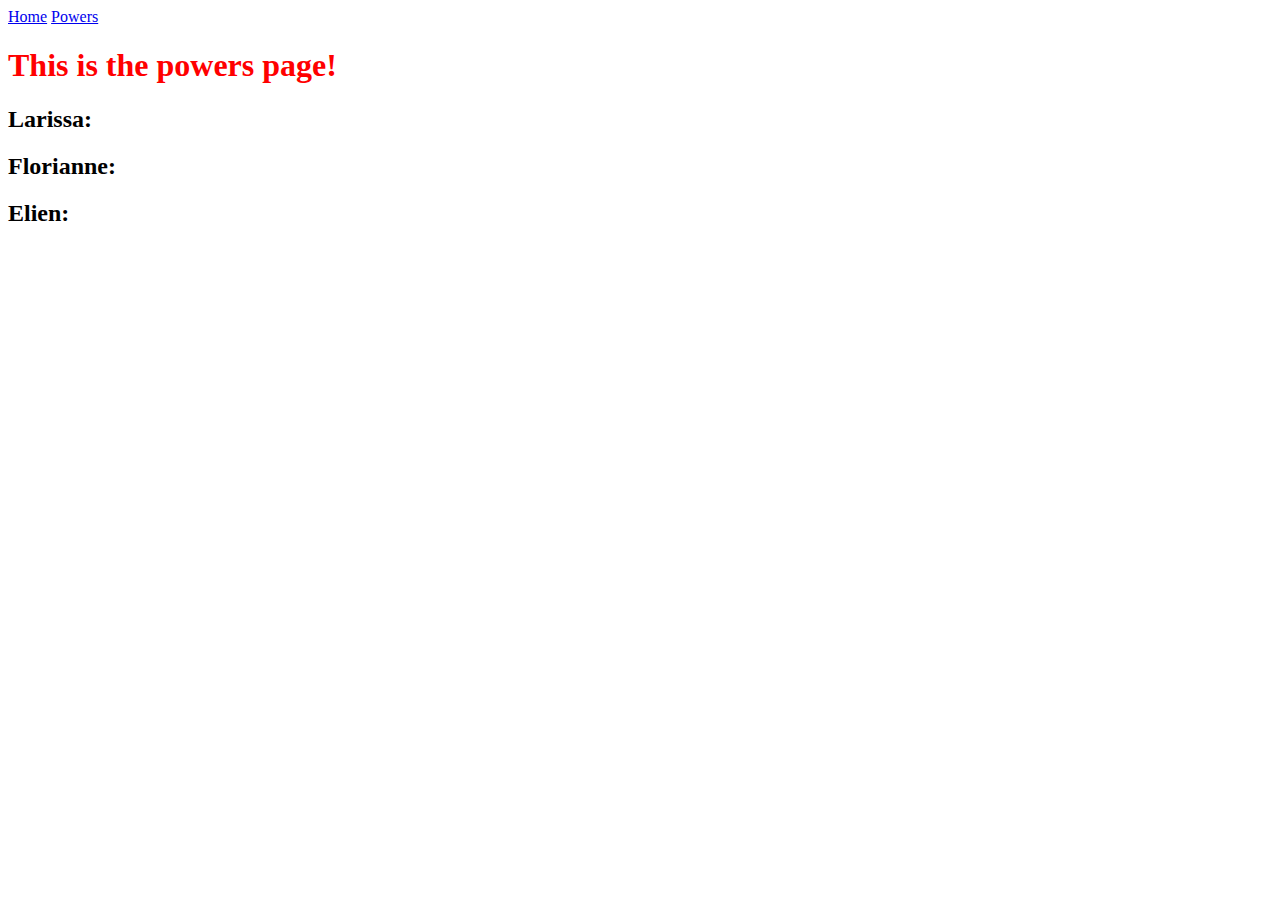
==== powers.html @ b62c0b81 "feat: add names" ====
<!DOCTYPE html>
<html lang="en">
<head>
    <meta charset="UTF-8">
    <meta http-equiv="X-UA-Compatible" content="IE=edge">
    <meta name="viewport" content="width=device-width, initial-scale=1.0">
    <link rel="stylesheet" href="style.css">
    <title>Document</title>
</head>
<nav>
    <a href="./index.html">Home</a>
    <a href="./powers.html">Powers</a>
</nav>
<body>
    <h1>This is the powers page!</h1>
    <h2>Larissa:</h2>
    <h2>Florianne:</h2>
    <h2>Elien:</h2>
</body>
</html>
---- style.css ----
h1{
    color: red;
}
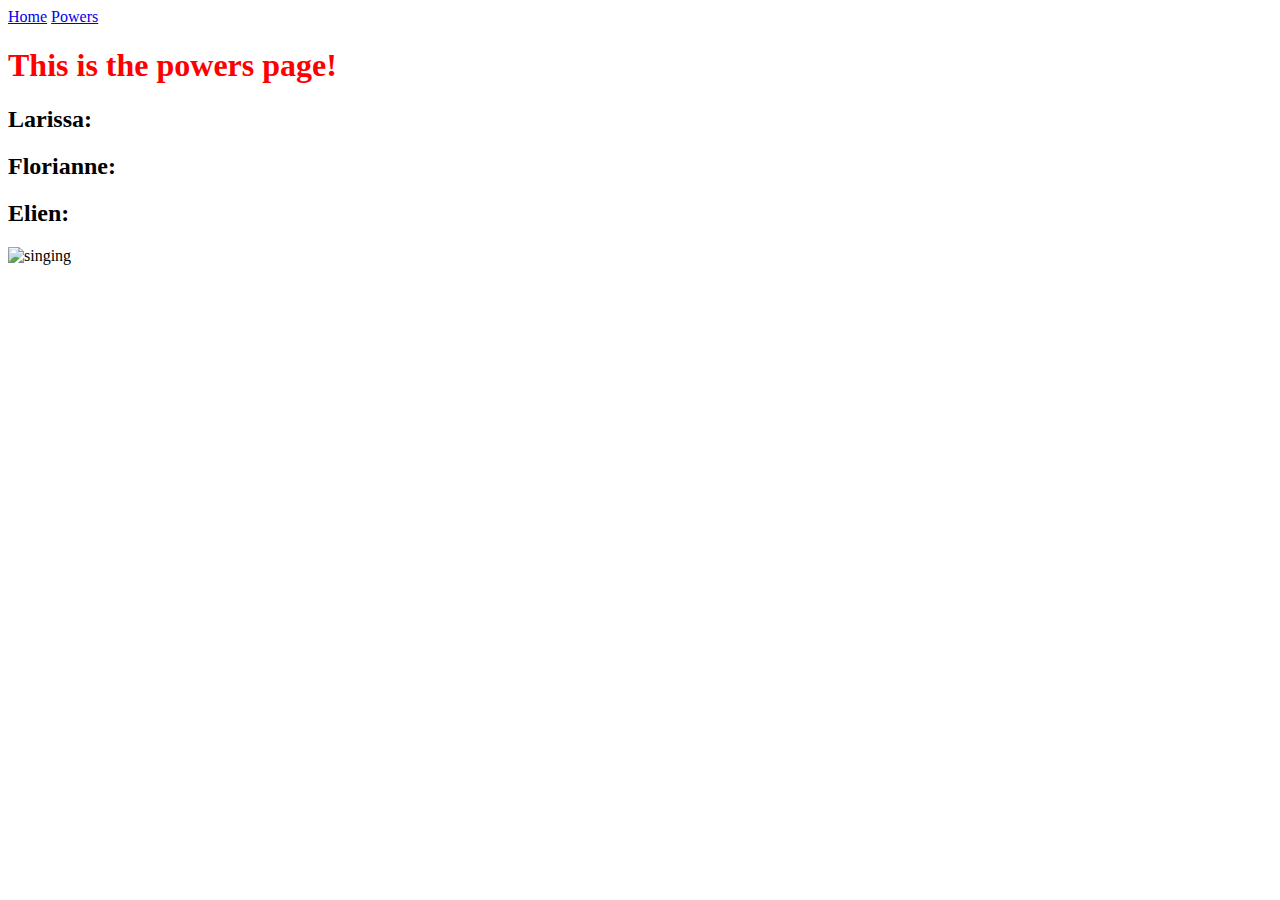
==== commit 9ca44e73: "feat: add powers gif" ====
--- a/powers.html
+++ b/powers.html
@@ -16,5 +16,6 @@
     <h2>Larissa:</h2>
     <h2>Florianne:</h2>
     <h2>Elien:</h2>
+    <img src="https://media1.giphy.com/media/124QifLHDXLd0Q/200w.gif?cid=82a1493bacjrwygm3db93humgvrbf0mnyopqf2nmz6eag3de&rid=200w.gif&ct=g" alt="singing">
 </body>
 </html>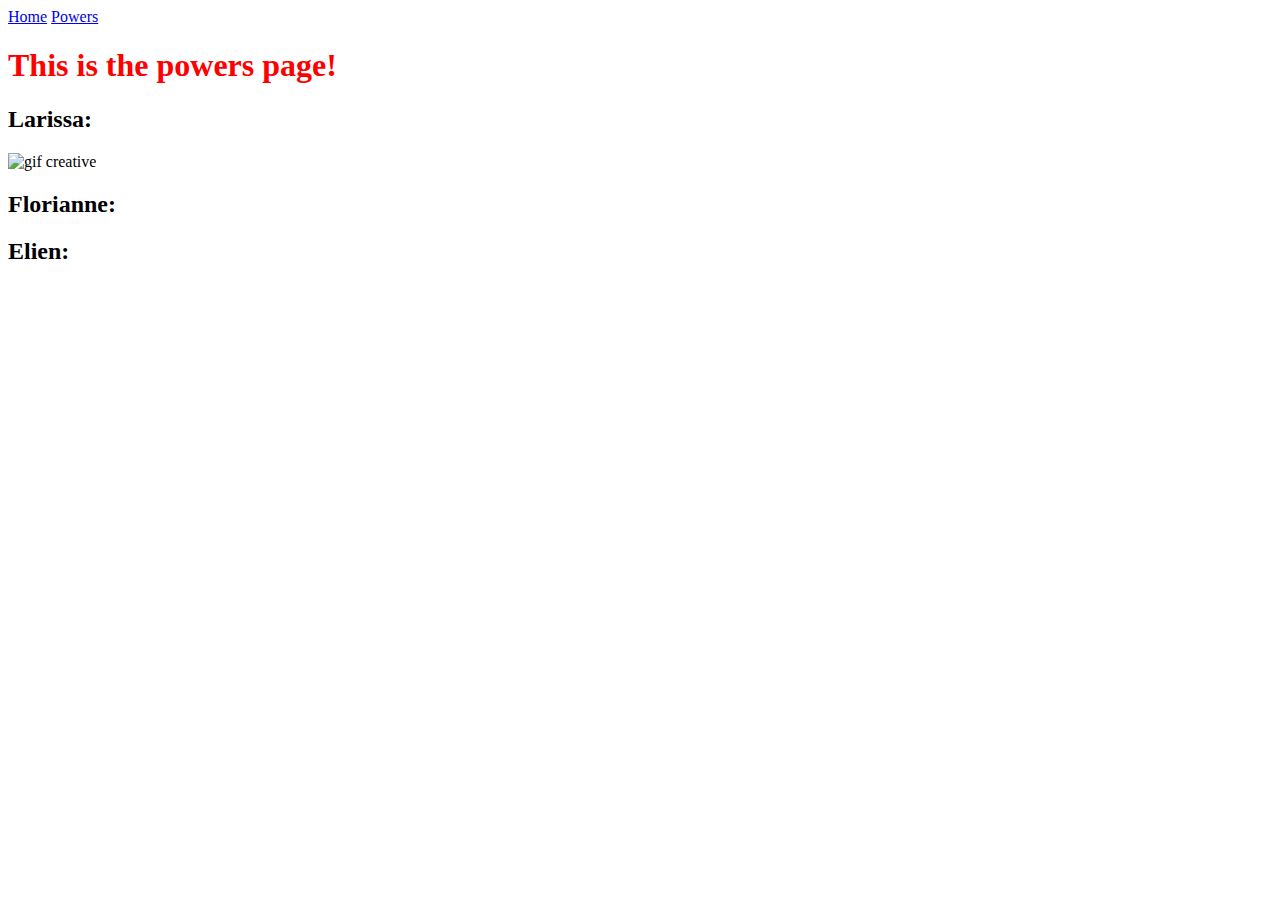
==== commit 47237ae4: "feat: add gif" ====
--- a/powers.html
+++ b/powers.html
@@ -14,8 +14,8 @@
 <body>
     <h1>This is the powers page!</h1>
     <h2>Larissa:</h2>
+    <img src="https://external-content.duckduckgo.com/iu/?u=https%3A%2F%2Fmedia.giphy.com%2Fmedia%2F3oEduXdm2gjnrsJBOo%2Fgiphy.gif&f=1&nofb=1" alt="gif creative">
     <h2>Florianne:</h2>
     <h2>Elien:</h2>
-    <img src="https://media1.giphy.com/media/124QifLHDXLd0Q/200w.gif?cid=82a1493bacjrwygm3db93humgvrbf0mnyopqf2nmz6eag3de&rid=200w.gif&ct=g" alt="singing">
 </body>
 </html>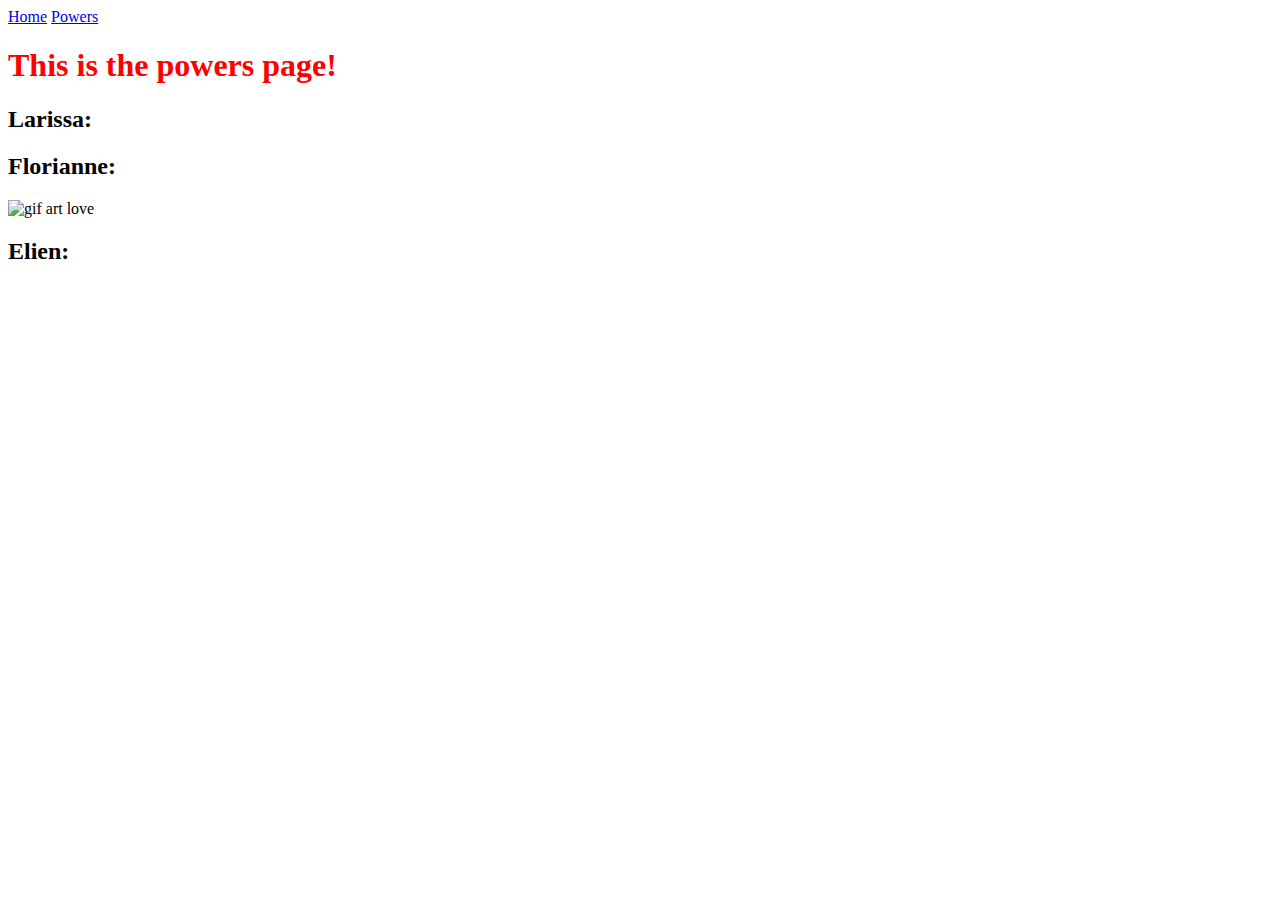
==== commit 55b882e3: "feat: add gif florianne" ====
--- a/powers.html
+++ b/powers.html
@@ -14,8 +14,8 @@
 <body>
     <h1>This is the powers page!</h1>
     <h2>Larissa:</h2>
-    <img src="https://external-content.duckduckgo.com/iu/?u=https%3A%2F%2Fmedia.giphy.com%2Fmedia%2F3oEduXdm2gjnrsJBOo%2Fgiphy.gif&f=1&nofb=1" alt="gif creative">
     <h2>Florianne:</h2>
+    <img src="https://media.giphy.com/media/8WifenNsiinedPbB9H/giphy.gif" alt="gif art love">
     <h2>Elien:</h2>
 </body>
 </html>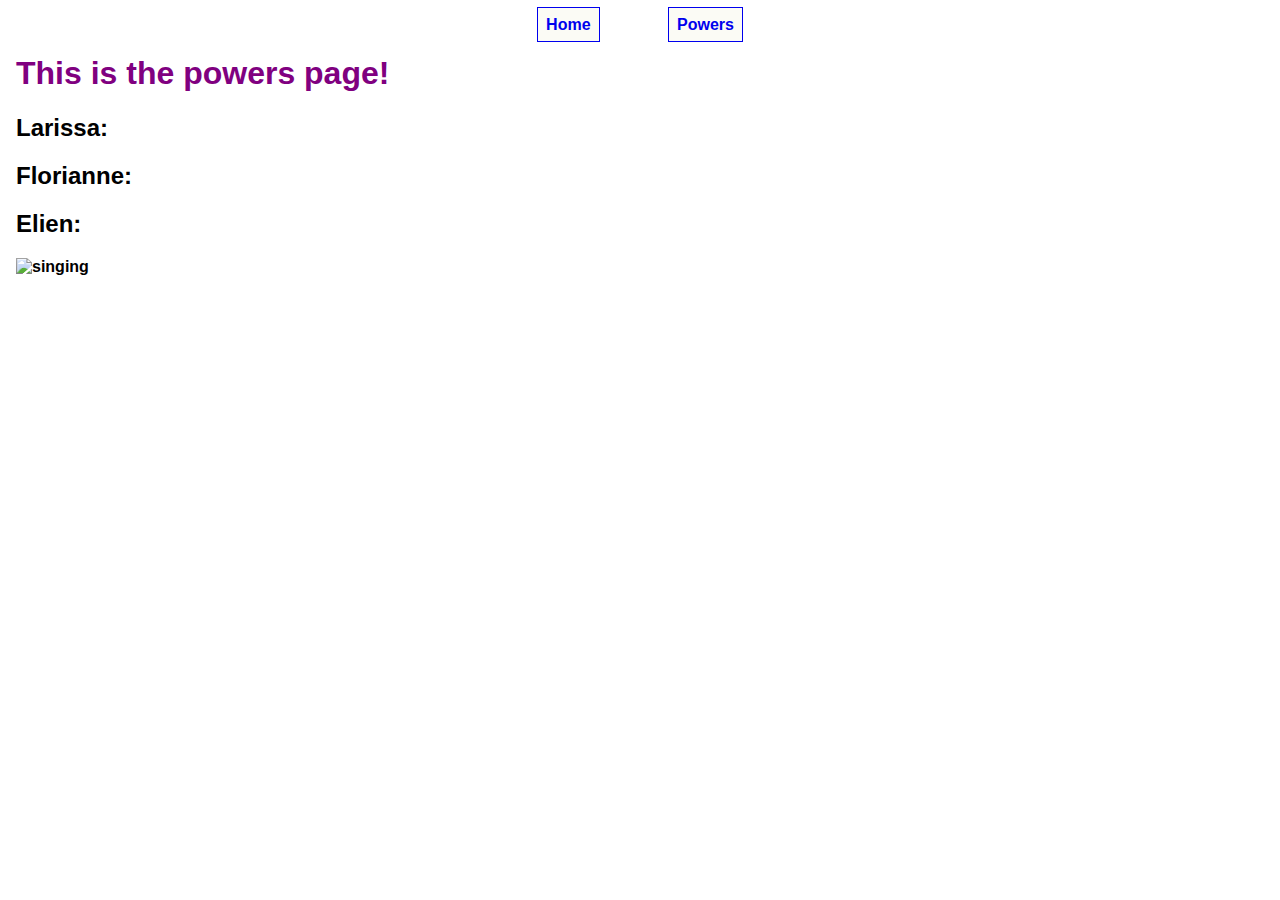
==== commit b8f24544: "style: add styling" ====
--- a/powers.html
+++ b/powers.html
@@ -5,6 +5,7 @@
     <meta http-equiv="X-UA-Compatible" content="IE=edge">
     <meta name="viewport" content="width=device-width, initial-scale=1.0">
     <link rel="stylesheet" href="style.css">
+    <style>@import url("https://use.typekit.net/lqk4wbi.css");</style>
     <title>Document</title>
 </head>
 <nav>
@@ -15,7 +16,7 @@
     <h1>This is the powers page!</h1>
     <h2>Larissa:</h2>
     <h2>Florianne:</h2>
-    <img src="https://media.giphy.com/media/8WifenNsiinedPbB9H/giphy.gif" alt="gif art love">
     <h2>Elien:</h2>
+    <img src="https://media1.giphy.com/media/124QifLHDXLd0Q/200w.gif?cid=82a1493bacjrwygm3db93humgvrbf0mnyopqf2nmz6eag3de&rid=200w.gif&ct=g" alt="singing">
 </body>
 </html>--- a/style.css
+++ b/style.css
@@ -1,3 +1,23 @@
 h1{
-    color: red;
+    color: purple;
+}
+body {
+    margin: 1rem
+}
+*{
+    @import url("https://use.typekit.net/lqk4wbi.css");
+    font-family: poiret-one, sans-serif;
+    font-weight: 600;
+    font-style: normal;
+}
+nav{
+    text-align: center;
+    text-decoration: unset;
+}
+a{
+    text-decoration: unset;
+    margin: 2rem;
+    padding: 0.5rem;
+    border: 1px solid;
+    background-color: rgb(251, 251, 245);
 }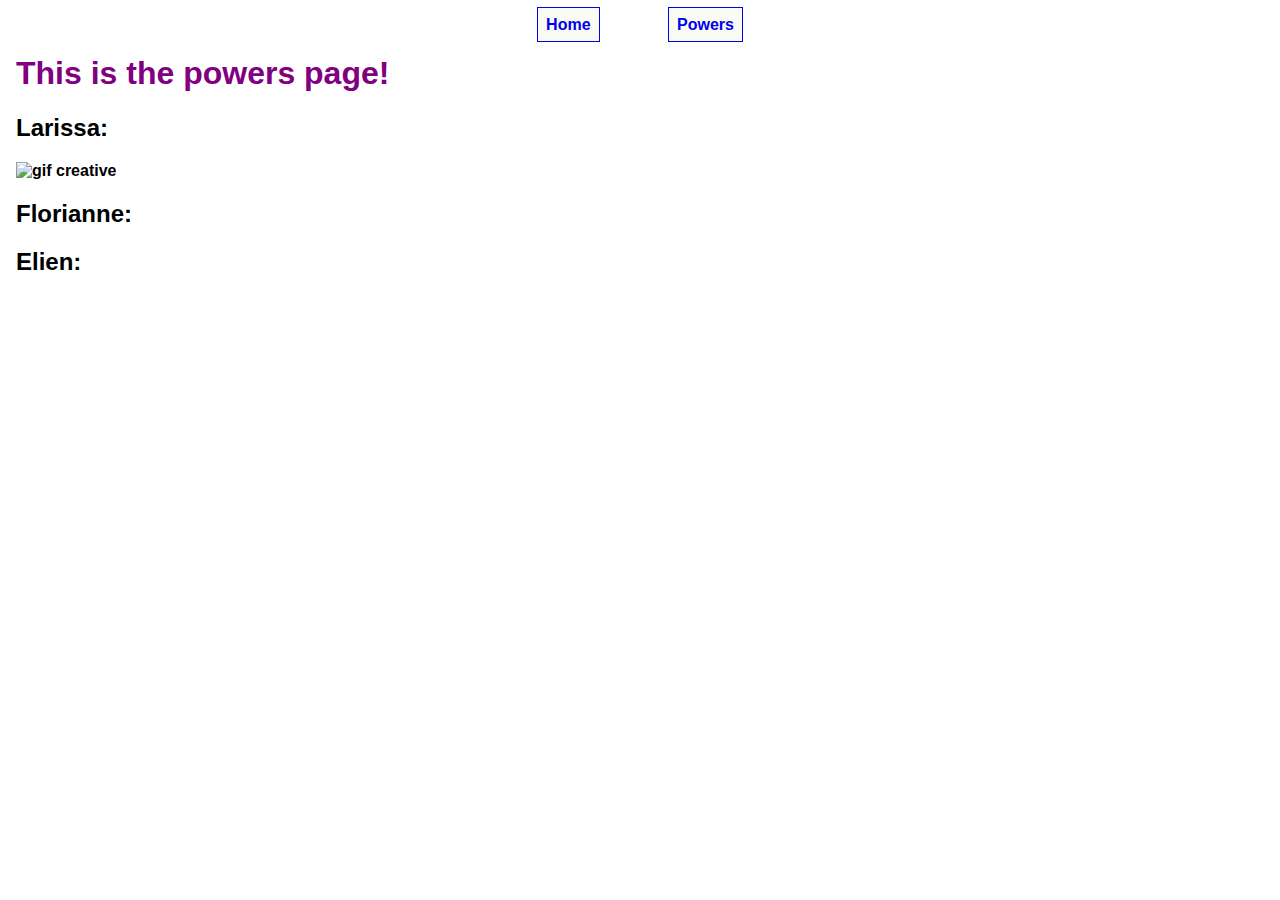
==== commit cfedbf7c: "Merge pull request #1 from LarissaDeBorgher/info_larissa" ====
--- a/powers.html
+++ b/powers.html
@@ -5,7 +5,6 @@
     <meta http-equiv="X-UA-Compatible" content="IE=edge">
     <meta name="viewport" content="width=device-width, initial-scale=1.0">
     <link rel="stylesheet" href="style.css">
-    <style>@import url("https://use.typekit.net/lqk4wbi.css");</style>
     <title>Document</title>
 </head>
 <nav>
@@ -15,8 +14,8 @@
 <body>
     <h1>This is the powers page!</h1>
     <h2>Larissa:</h2>
+    <img src="https://external-content.duckduckgo.com/iu/?u=https%3A%2F%2Fmedia.giphy.com%2Fmedia%2F3oEduXdm2gjnrsJBOo%2Fgiphy.gif&f=1&nofb=1" alt="gif creative">
     <h2>Florianne:</h2>
     <h2>Elien:</h2>
-    <img src="https://media1.giphy.com/media/124QifLHDXLd0Q/200w.gif?cid=82a1493bacjrwygm3db93humgvrbf0mnyopqf2nmz6eag3de&rid=200w.gif&ct=g" alt="singing">
 </body>
 </html>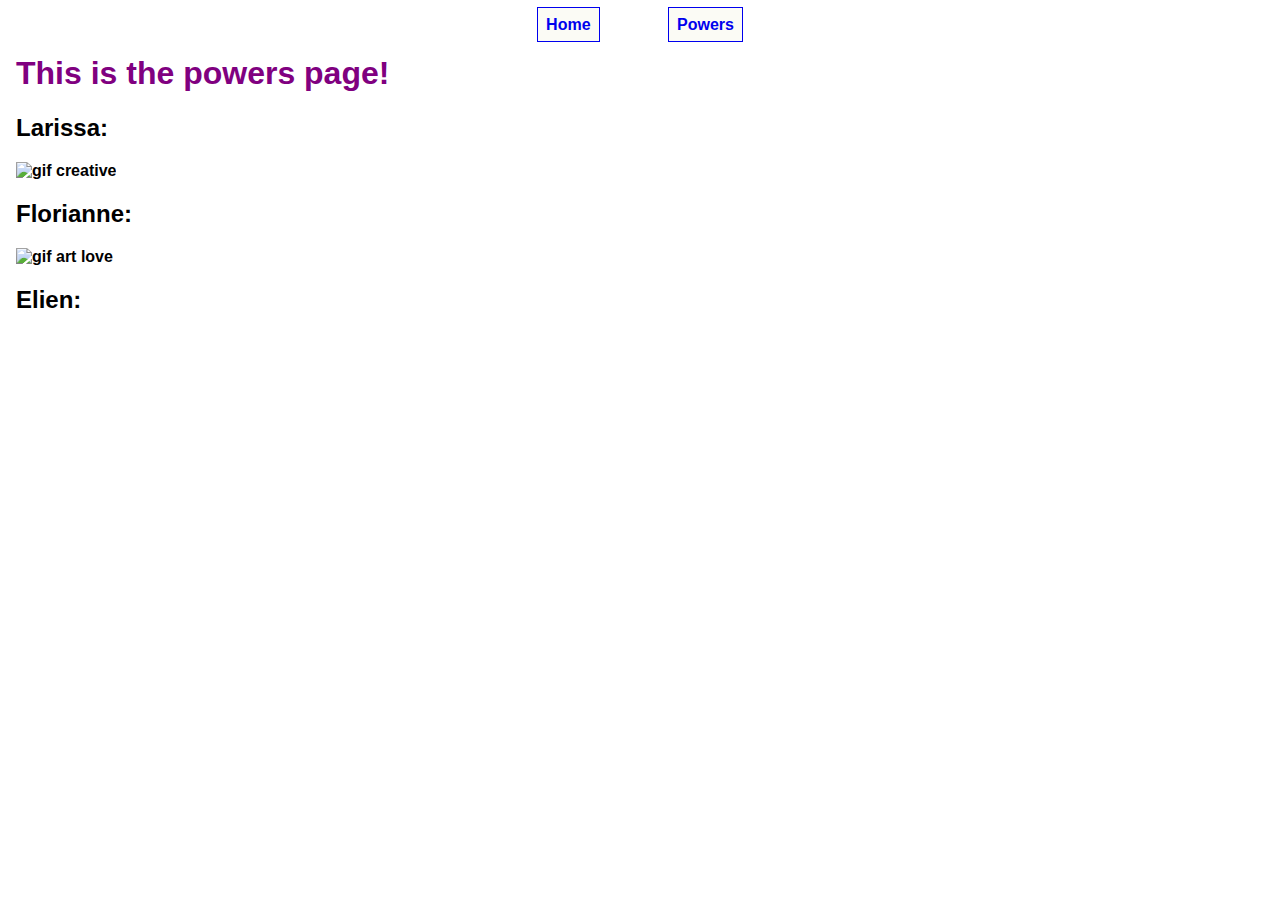
==== commit 5c1eaed1: "Merge pull request #2 from LarissaDeBorgher/info_florianne" ====
--- a/powers.html
+++ b/powers.html
@@ -16,6 +16,7 @@
     <h2>Larissa:</h2>
     <img src="https://external-content.duckduckgo.com/iu/?u=https%3A%2F%2Fmedia.giphy.com%2Fmedia%2F3oEduXdm2gjnrsJBOo%2Fgiphy.gif&f=1&nofb=1" alt="gif creative">
     <h2>Florianne:</h2>
+    <img src="https://media.giphy.com/media/8WifenNsiinedPbB9H/giphy.gif" alt="gif art love">
     <h2>Elien:</h2>
 </body>
 </html>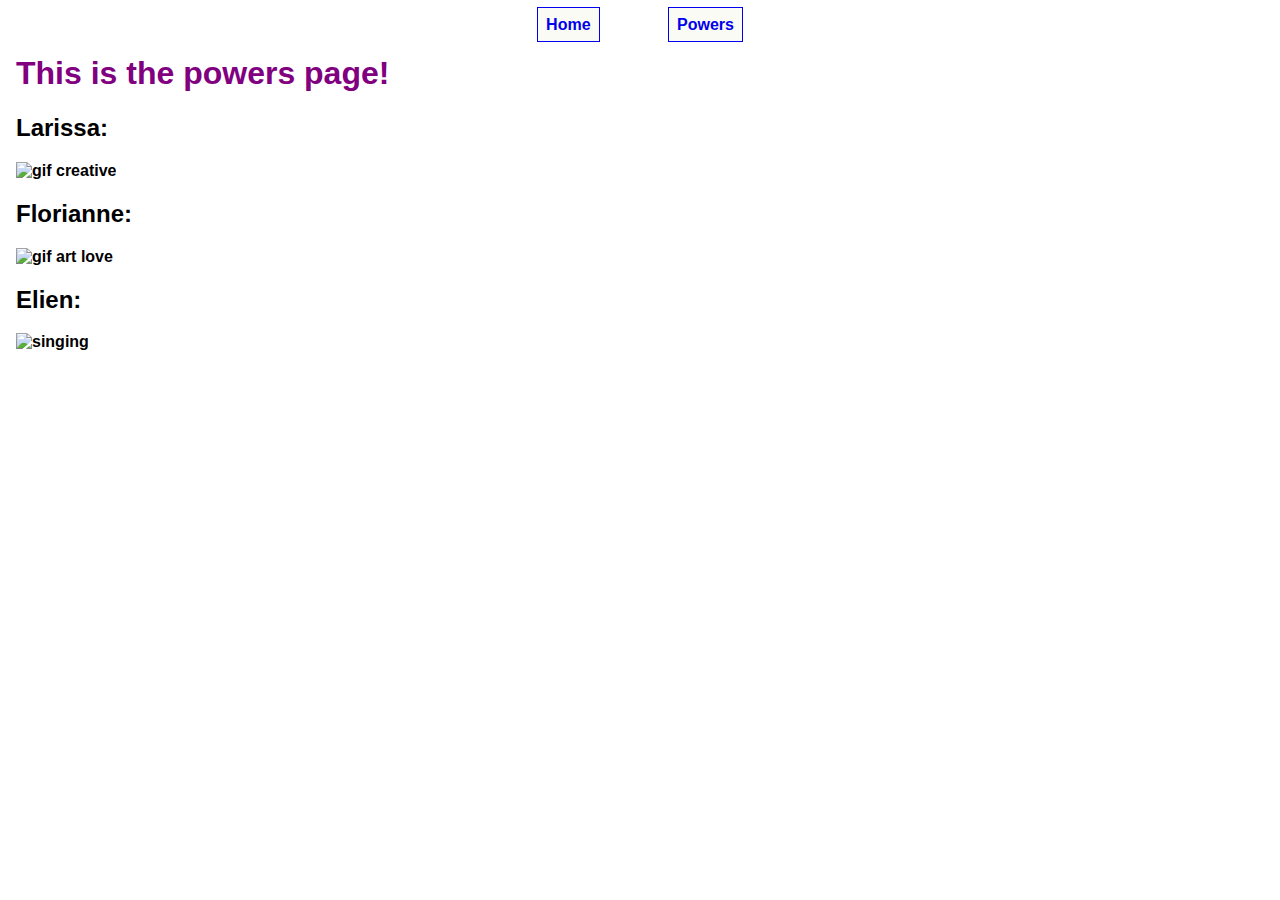
==== commit 9e7215cb: "Merge pull request #3 from LarissaDeBorgher/info_elien" ====
--- a/powers.html
+++ b/powers.html
@@ -5,6 +5,7 @@
     <meta http-equiv="X-UA-Compatible" content="IE=edge">
     <meta name="viewport" content="width=device-width, initial-scale=1.0">
     <link rel="stylesheet" href="style.css">
+    <style>@import url("https://use.typekit.net/lqk4wbi.css");</style>
     <title>Document</title>
 </head>
 <nav>
@@ -18,5 +19,6 @@
     <h2>Florianne:</h2>
     <img src="https://media.giphy.com/media/8WifenNsiinedPbB9H/giphy.gif" alt="gif art love">
     <h2>Elien:</h2>
+    <img src="https://media1.giphy.com/media/124QifLHDXLd0Q/200w.gif?cid=82a1493bacjrwygm3db93humgvrbf0mnyopqf2nmz6eag3de&rid=200w.gif&ct=g" alt="singing">
 </body>
 </html>